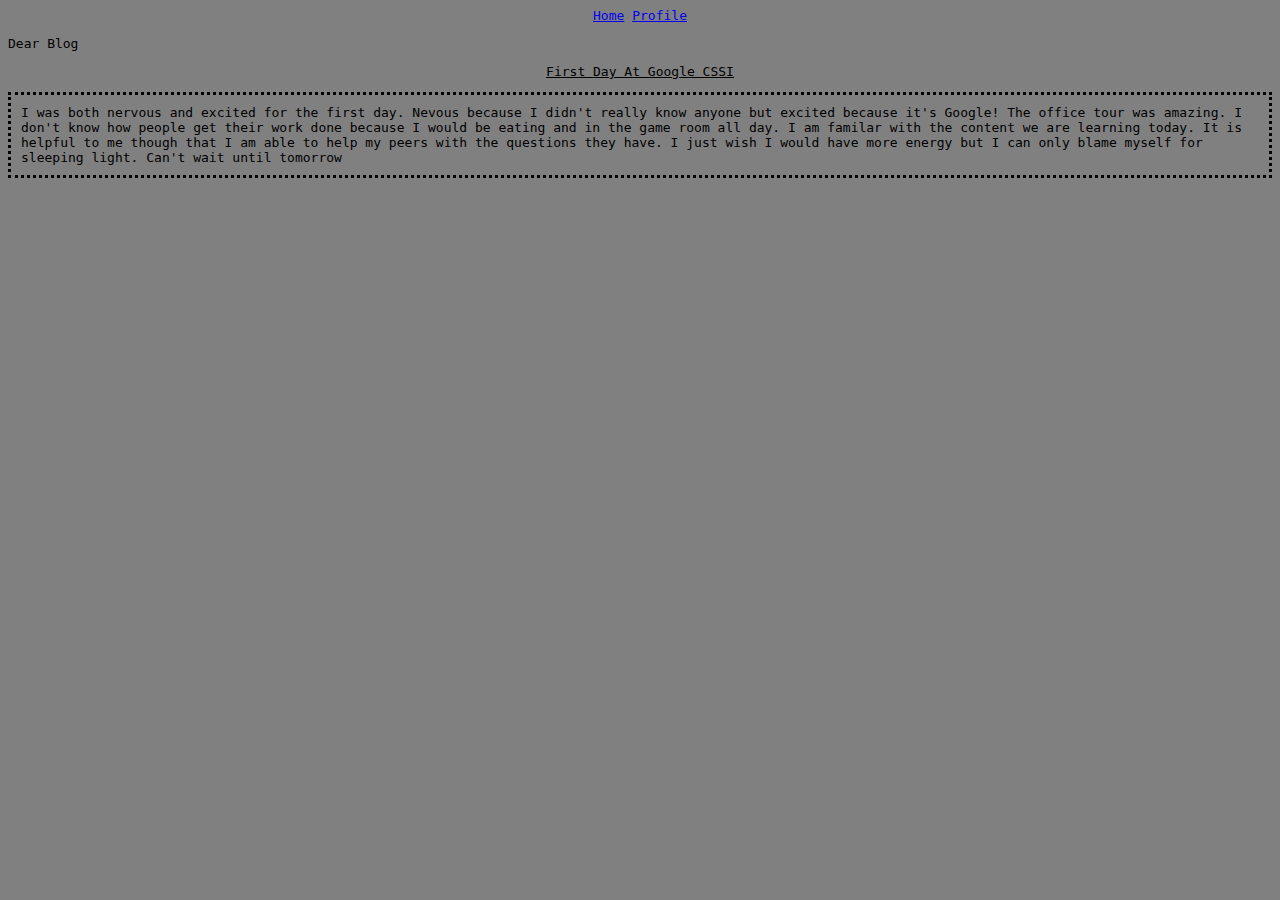
==== blogging.html @ ea4691c5 "adding beginning set of code" ====
<!DOCTYPE html>
<html>
  <head>
    <title>My Blog</title>
    <link rel="stylesheet" href="stylesheet.css">
  </head>
  <body>
    <a href="index.html">Home</a>
    <a href="profile.html">Profile</a>
    <p id="personal">Dear Blog</p>
    <p id="title">First Day At Google CSSI</p>
    <p id="entry">I was both nervous and excited for the first day.
      Nevous because I didn't really know anyone but excited
      because it's Google! The office tour was amazing.
      I don't know how people get their work done because
      I would be eating and in the game room all day. I am
      familar with the content we are learning today. It is
      helpful to me though that I am able to help my peers
      with the questions they have. I just wish I would have
      more energy but I can only blame myself for sleeping light.
      Can't wait until tomorrow</p>
  </body>
</html>
---- stylesheet.css ----
body {
  background-color: gray;
  text-align: center;
  font-family: monospace;
}
h1 {
  color: white;
  font-size: 100;
  font-style: italic;
  border-style: double;
}

#me {
  align-content: center;
}
#hello {
  display: inline-block;
}
.boo {
  margin: auto;
  border-style: ridge;
  border-spacing: inherit;
}
#entry {
  border-style: dotted;
  padding: 10px;
  text-align: left;
}
#title {
  text-decoration: underline;
}

#personal {
  text-align: left;
}
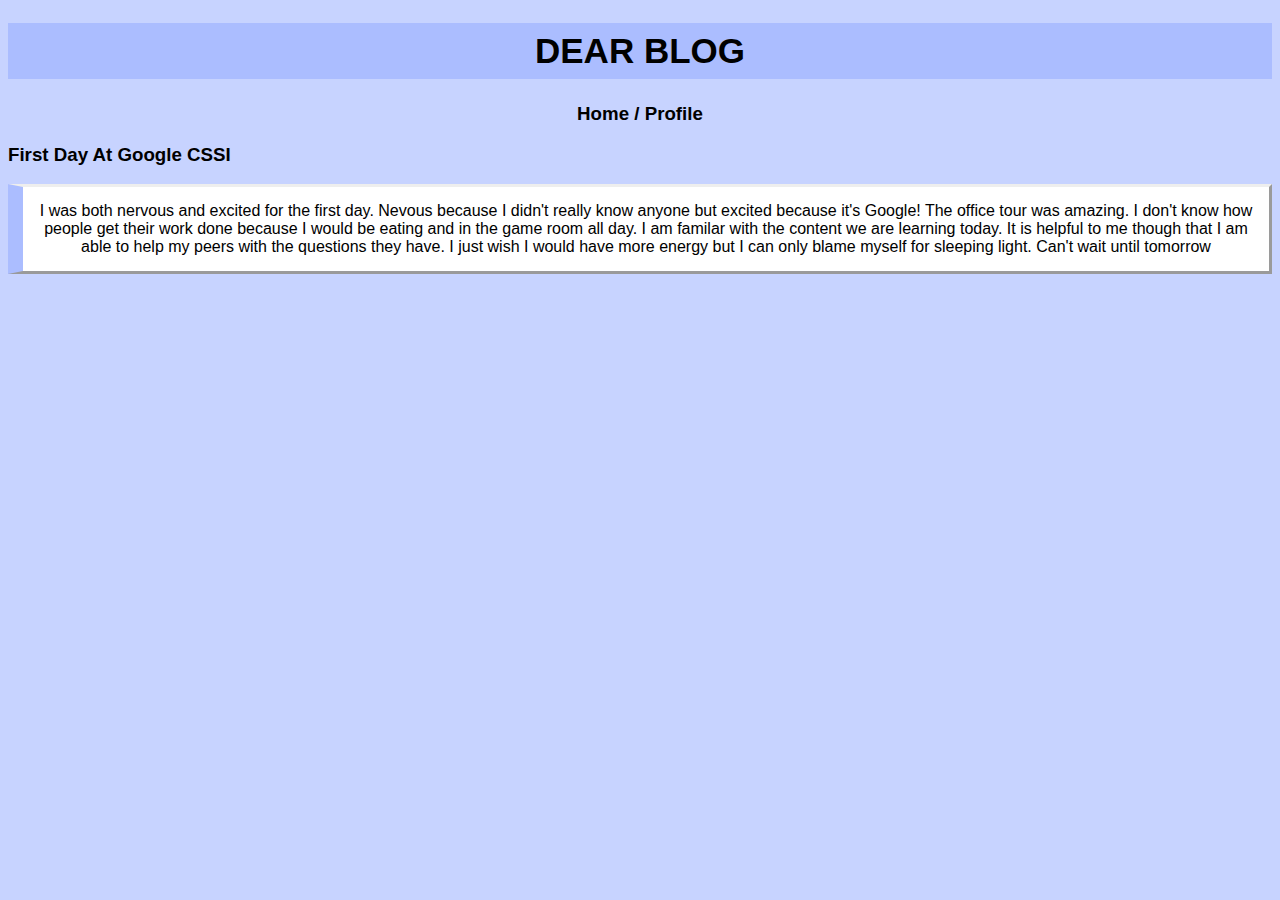
==== commit 77d65576: "changed blogging" ====
--- a/blogging.html
+++ b/blogging.html
@@ -5,11 +5,12 @@
     <link rel="stylesheet" href="stylesheet.css">
   </head>
   <body>
-    <a href="index.html">Home</a>
-    <a href="profile.html">Profile</a>
-    <p id="personal">Dear Blog</p>
-    <p id="title">First Day At Google CSSI</p>
-    <p id="entry">I was both nervous and excited for the first day.
+    <h1 id="title">DEAR BLOG</h1>
+    <h3><a href="index.html">Home</a> /
+    <a href="profile.html">Profile</a></h3>
+    <div class="posts">
+    <h3 class="entry_titles">First Day At Google CSSI</h3>
+    <p class="entry">I was both nervous and excited for the first day.
       Nevous because I didn't really know anyone but excited
       because it's Google! The office tour was amazing.
       I don't know how people get their work done because
@@ -19,5 +20,6 @@
       with the questions they have. I just wish I would have
       more energy but I can only blame myself for sleeping light.
       Can't wait until tomorrow</p>
+    </div>
   </body>
 </html>
--- a/stylesheet.css
+++ b/stylesheet.css
@@ -1,35 +1,89 @@
 body {
-  background-color: gray;
+  background-color: #C7D3FF;
   text-align: center;
-  font-family: monospace;
-}
-h1 {
-  color: white;
-  font-size: 100;
-  font-style: italic;
-  border-style: double;
+  font-family: 'Francois One', sans-serif;
+  font-family: 'News Cycle', sans-serif;
 }
 
-#me {
-  align-content: center;
+#title {
+  color: black;
+  font-size: 35px;
+  padding: 5px;
+  border-style: double;
+  border-color: #ABBDFF;
+  background-color: #ABBDFF;
 }
-#hello {
+a{
+  color: black;
+  text-decoration: none;
+}
+
+.beginning {
+  background-color:#ABBDFF;
+
+}
+.hello {
   display: inline-block;
+
 }
 .boo {
   margin: auto;
+  padding: 5px;
+  border-style: ridge;
+  border-spacing: inherit
+
+}
+.entry {
+  border-style: outset;
+  border-left: 15px solid #ABBDFF;
+  background-color: white;
+  padding: 15px;
+}
+.entry_titles{
+  text-align: left;
+}
+#personal {
+  text-align: left;
+}
+
+#main {
+  display: flex;
+  flex-direction: row;
+  justify-content:center;
+
+}
+.info {
+  border: ridge white;
+  margin: 5px;
+
+  ;
+}
+#me {
+  word-wrap: normal;
+}
+#larger {
+  display: inline-block;
+  padding: 5px;
+  flex-basis: 100%;
+  width: 50px;
+}
+#footer {
+  display: flex;
+  flex-direction: row;
+  justify-content: space-between;
+  margin: auto;
+  text-align: center;
+}
+.sizing{
+  font-size: 18px;
+}
+
+#firstbox {
+  border-style: ridge;
+  border-spacing: inherit;
+  margin-left: 165px;
+}
+#secondbox {
   border-style: ridge;
   border-spacing: inherit;
 }
-#entry {
-  border-style: dotted;
-  padding: 10px;
-  text-align: left;
-}
-#title {
-  text-decoration: underline;
-}
-
-#personal {
-  text-align: left;
-}
